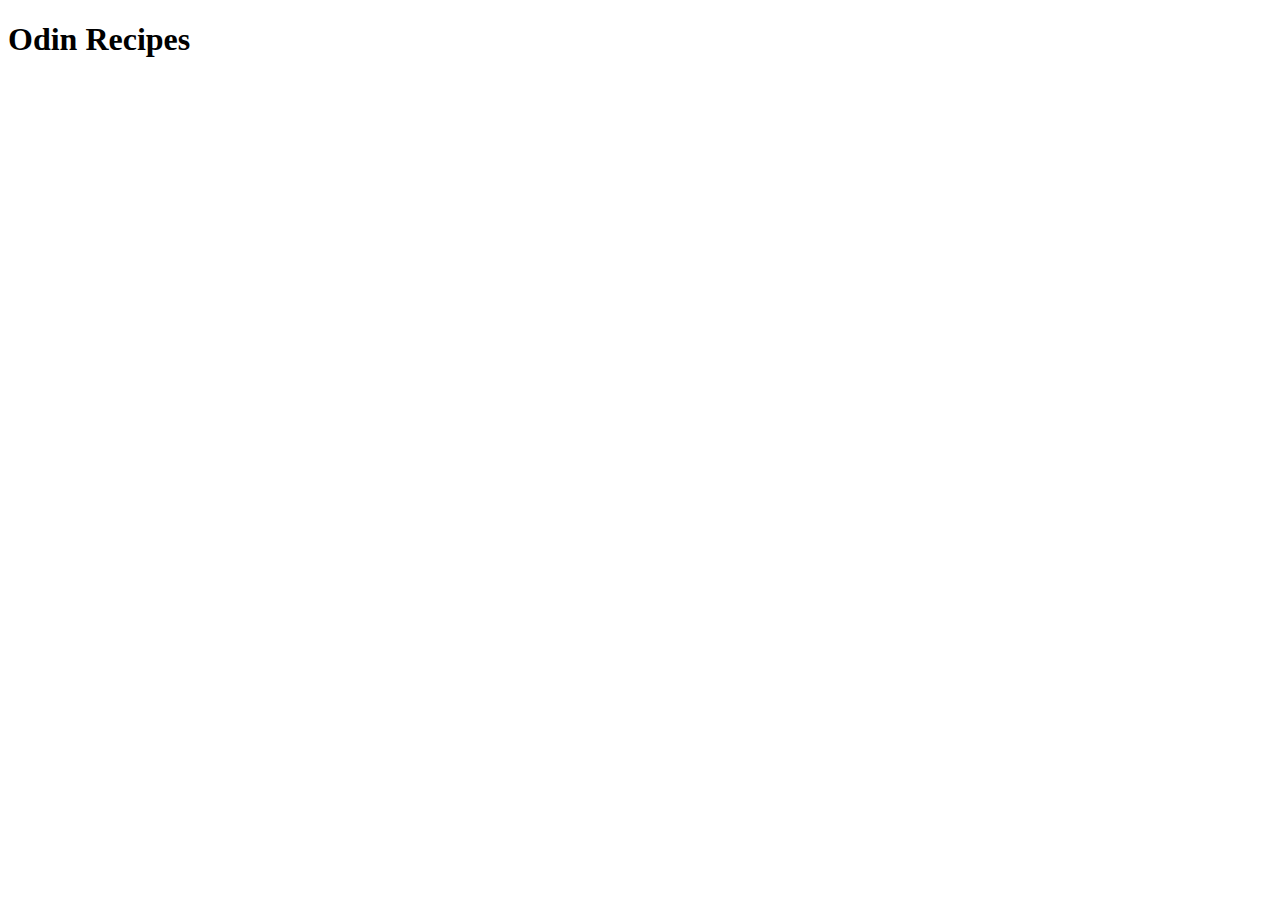
==== index.html @ b51738ce "Add HTML boilerplate and heading "Odin Recipes"" ====
<!DOCTYPE html>
<html lang="en">
<head>
    <meta charset="UTF-8">
    <meta name="viewport" content="width=device-width, initial-scale=1.0">
    <title>Odin Recipes</title>
</head>
<body>
    <h1>Odin Recipes</h1>
</body>
</html>
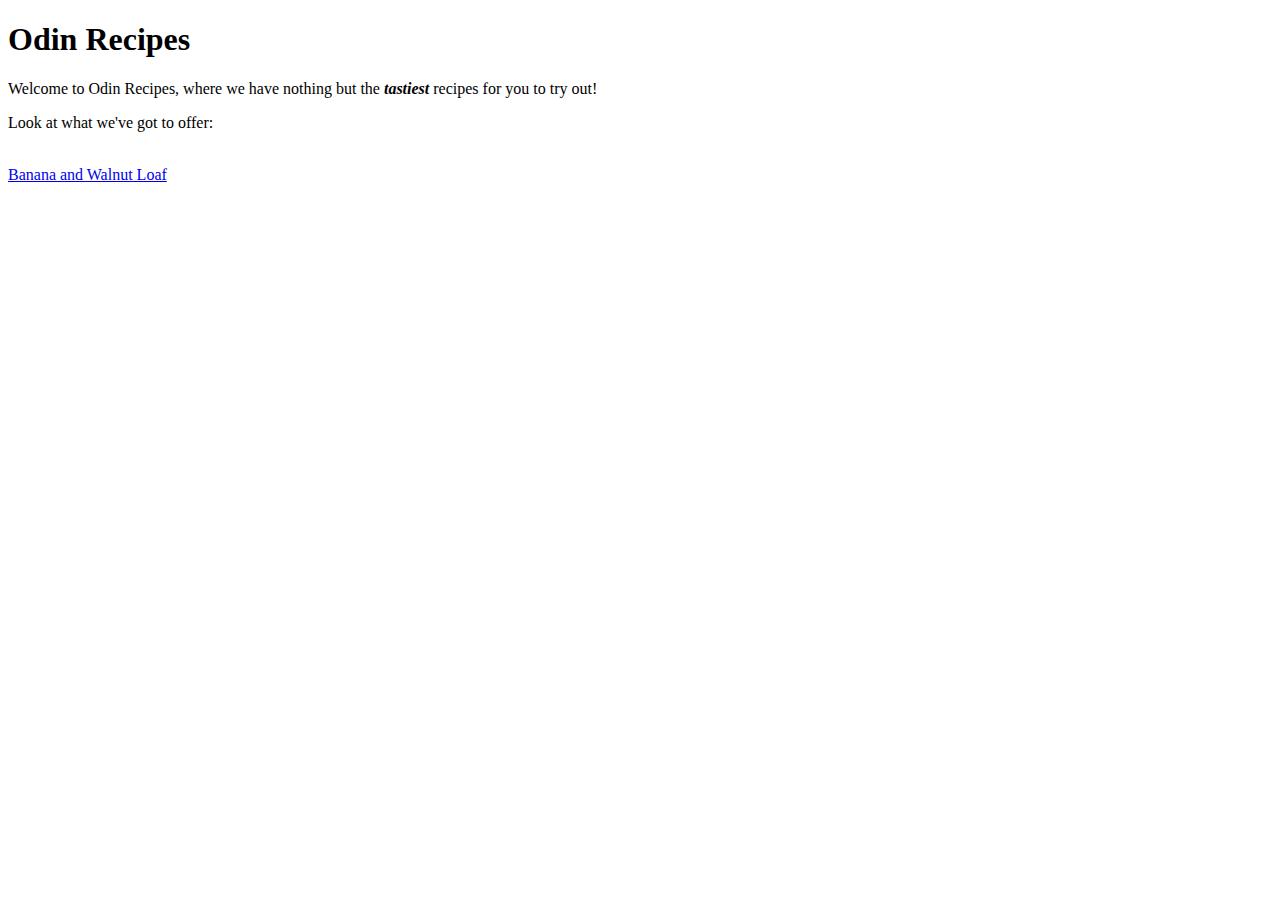
==== commit 59cb9d81: "Add page description and first recipe link" ====
--- a/index.html
+++ b/index.html
@@ -7,5 +7,9 @@
 </head>
 <body>
     <h1>Odin Recipes</h1>
+    <p>Welcome to Odin Recipes, where we have nothing but the <strong><em>tastiest</em></strong> recipes for you to try out!</p>
+    <p>Look at what we've got to offer:</p>
+    <br>
+    <a href="recipes/banana-walnut-loaf.html">Banana and Walnut Loaf</a>
 </body>
 </html>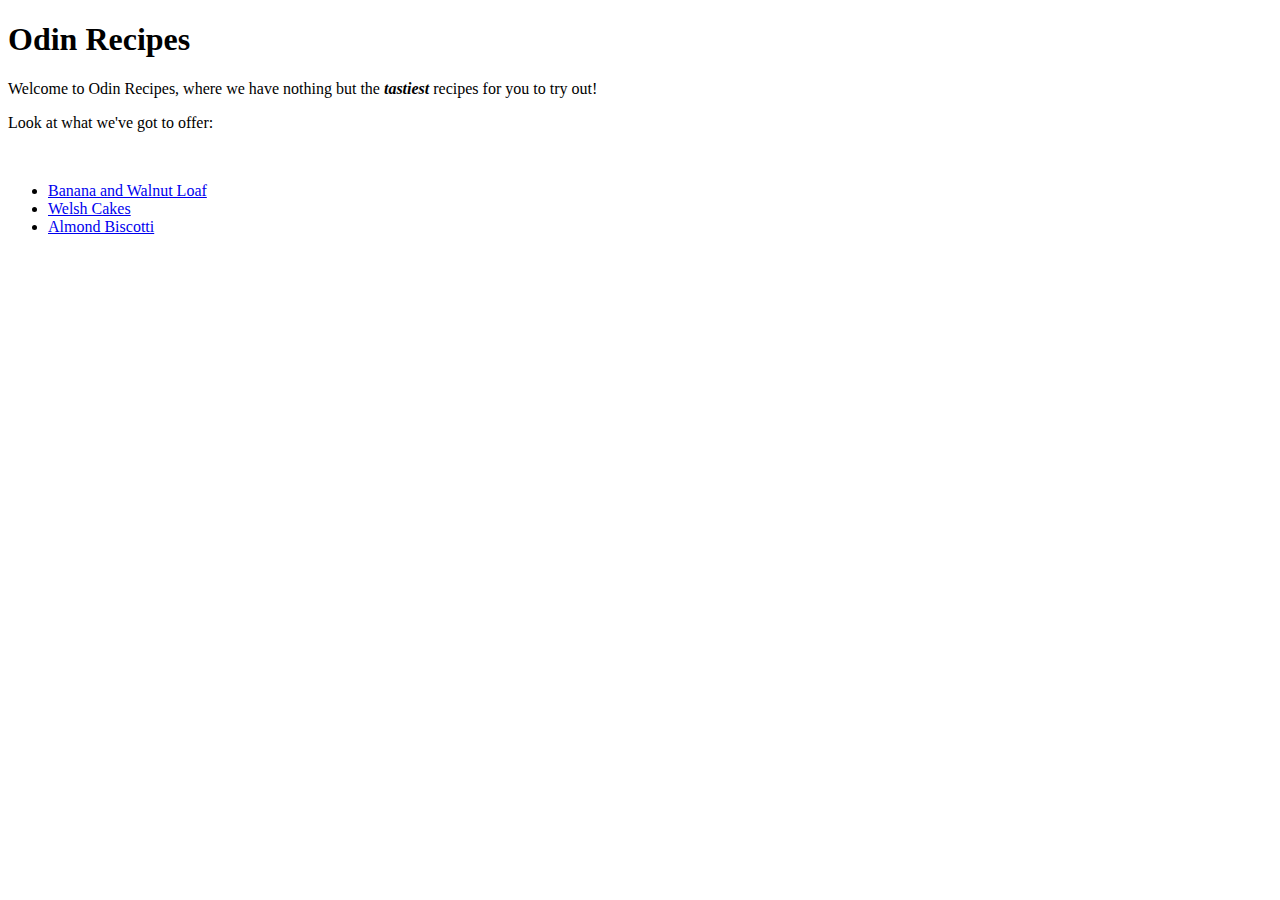
==== commit 27831c63: "Add 2 more recipes and their respective links" ====
--- a/index.html
+++ b/index.html
@@ -10,6 +10,11 @@
     <p>Welcome to Odin Recipes, where we have nothing but the <strong><em>tastiest</em></strong> recipes for you to try out!</p>
     <p>Look at what we've got to offer:</p>
     <br>
-    <a href="recipes/banana-walnut-loaf.html">Banana and Walnut Loaf</a>
+    <ul>
+        <li><a href="recipes/banana-walnut-loaf.html">Banana and Walnut Loaf</a></li>
+        <li><a href="recipes/welsh-cakes.html">Welsh Cakes</a></li>
+        <li><a href="recipes/almond-biscotti.html">Almond Biscotti</a></li>
+    </ul>
+    
 </body>
 </html>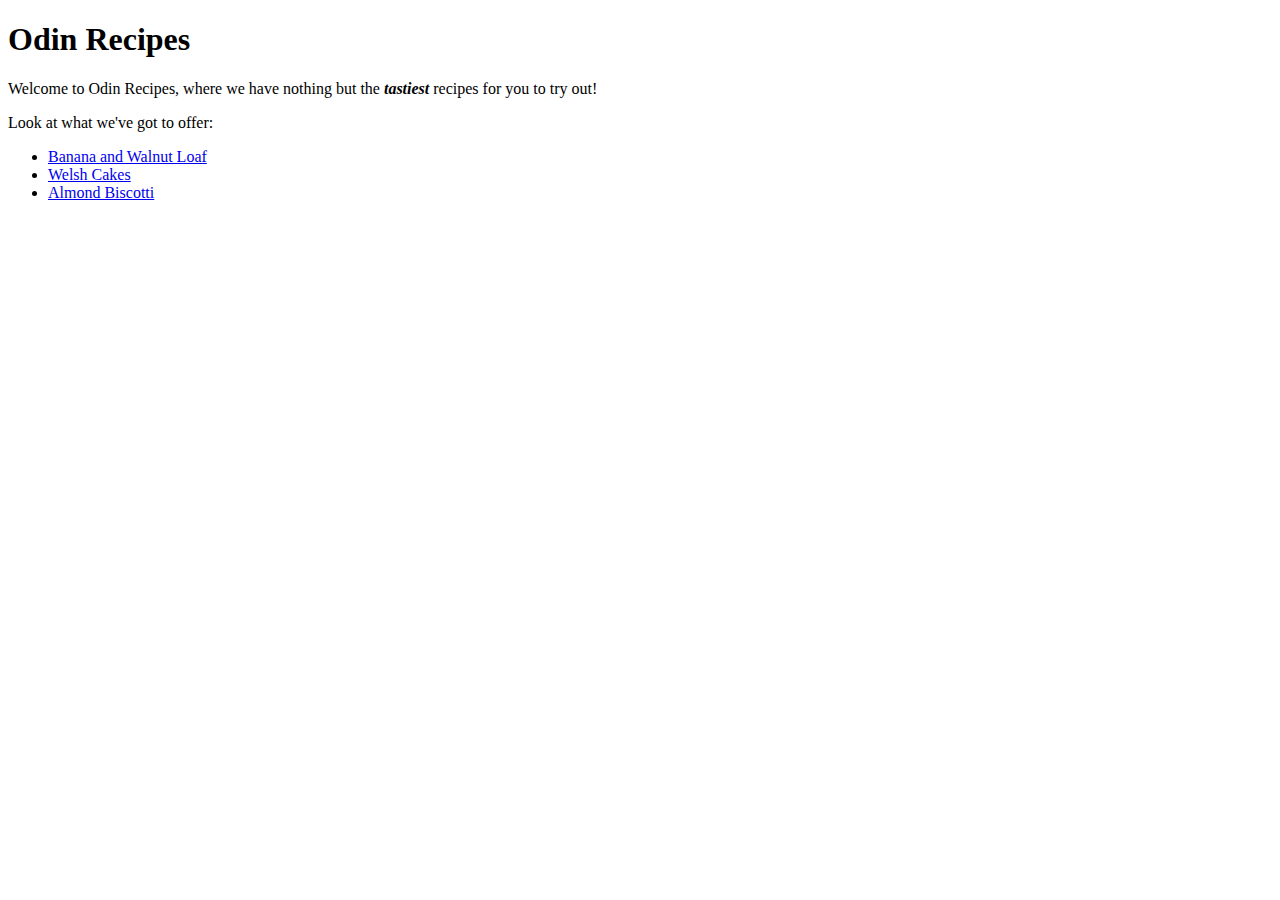
==== commit 83eae199: "Link stylesheet and remove break before list" ====
--- a/index.html
+++ b/index.html
@@ -4,12 +4,12 @@
     <meta charset="UTF-8">
     <meta name="viewport" content="width=device-width, initial-scale=1.0">
     <title>Odin Recipes</title>
+    <link rel="stylesheet" href="styles.css">
 </head>
 <body>
     <h1>Odin Recipes</h1>
     <p>Welcome to Odin Recipes, where we have nothing but the <strong><em>tastiest</em></strong> recipes for you to try out!</p>
     <p>Look at what we've got to offer:</p>
-    <br>
     <ul>
         <li><a href="recipes/banana-walnut-loaf.html">Banana and Walnut Loaf</a></li>
         <li><a href="recipes/welsh-cakes.html">Welsh Cakes</a></li>
